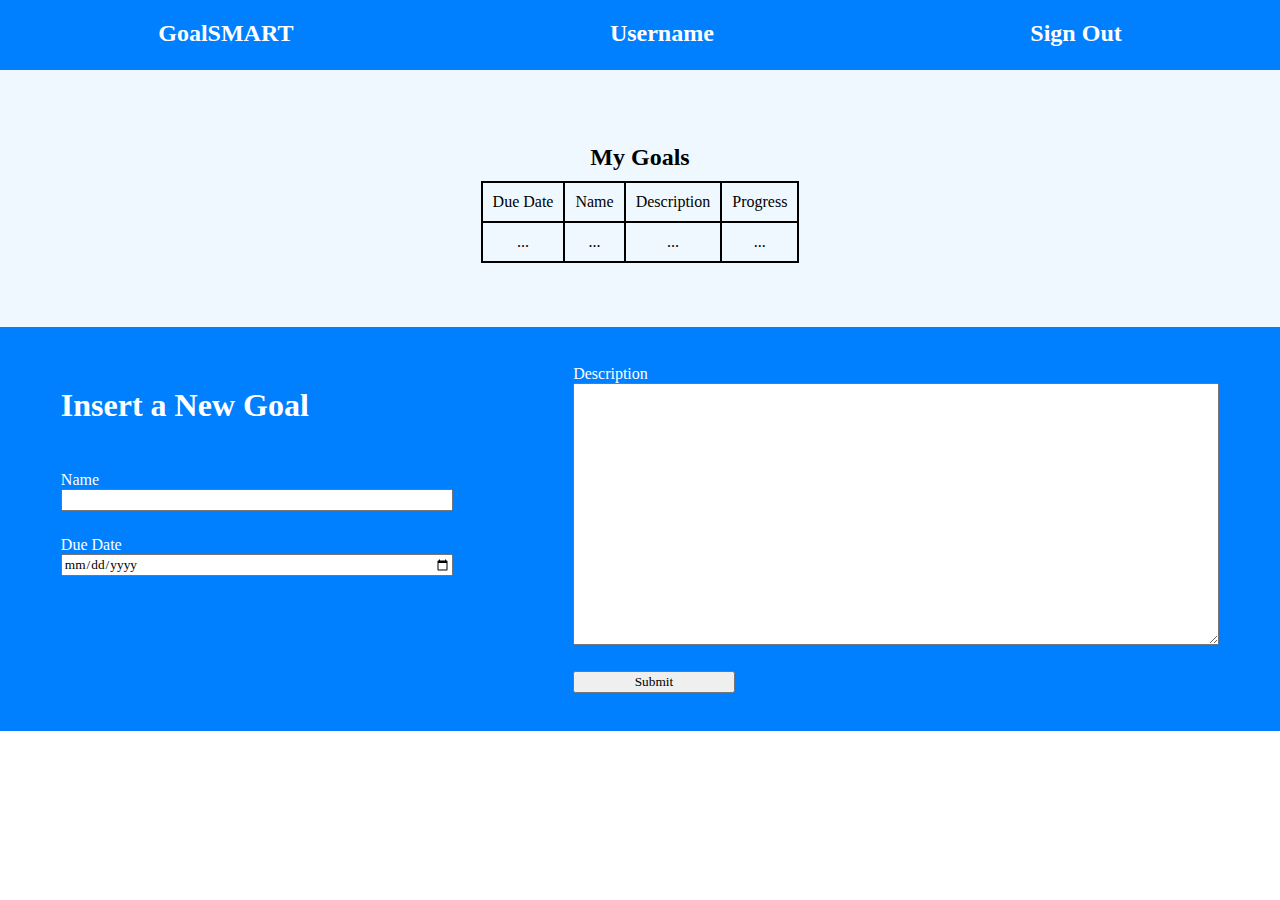
==== dashboard.html @ e57c9323 "Rename to Dashboard" ====
<!DOCTYPE html>

<html>
<head>
  <meta http-equiv="Content-Type" content="text/html; charset=utf-8"/>
  <title>Dashboard</title>
  <link href="stylesheet.css" rel="stylesheet" type="text/css">
</head>

<body>
  <div id="navbar">
    <h2>GoalSMART</h2>
    <h2>Username</h2>
    <h2>Sign Out</h2>
  </div>
  <div id="goalContainer">
    <h2>My Goals</h2>
    <table id="goals">
      <thead>
        <td>Due Date</td>
        <td>Name</td>
        <td>Description</td>
        <td>Progress</td>
      </thead>
      <tbody>
        <td>...</td>
        <td>...</td>
        <td>...</td>
        <td>...</td>
      </tbody>
    </table>
  </div>
  <form id="newGoalForm">
    <div class="containerCell">
      <h1>Insert a New Goal</h1>
      <div>
        <label for="goalName">Name</label>
        <input style="width: 30vw;"id="goalName" type="text" name="goalName">
      </div>
      <div>
        <label for="goalDue">Due Date</label> 
        <input id="goalDue" type="date" name="goalDue">
      </div>
    </div>
    <div>
      <div>
        <label for="goalDesc">Description</label>
        <textarea style="height:20vw; width:50vw;" id="goalDesc" name="goalDesc"></textarea> 
      </div>
      <input style="width:25%;"type="submit">
    </div>
  </form>
</body>
</html>
---- stylesheet.css ----
* {
    /* border: 2px solid black; */
    font-family:"Simply Rounded";
  }

@font-face {
    font-family: "Simply Rounded";
    src: url("fonts/Simply Rounded/Simply Rounded.ttf");
}
@font-face {
    font-family: "Simply Rounded";
    src: url("fonts/Simply Rounded/Simply Rounded Bold.ttf");
    font-weight: bold;
}
table, td, th {
    border: 2px solid black;
    border-collapse: collapse;
}
html { width:100%; margin:0; padding:0; }
body { width:100%; margin:0; padding:0; }

thead {
    /* font-weight: bold; */
}

#navbar {
    display: flex;
    align-items: center;
    flex-wrap: wrap;
    flex-direction: row;
    justify-content: space-around;
    background-color: #007FFFFF;
    color:white;
    padding-bottom: 3px;
    text-decoration: none;
}
#goalContainer {
    background-color: aliceblue;
    display: block;
    height: max-content;
    text-align: center;
    padding: 5%;
}
#goalContainer * {
    margin: 0 auto;
    min-width: fit-content;
    padding: 10px;
}
#newGoalForm {
    display: flex;
    background-color: #007FFFFF;
    padding: 3%;
    column-gap: 10%;
    justify-content: center;
    color:white;
    /* font-weight: bold; */
}
#newGoalForm div {
    display: flex;
    gap: 10%;
    flex-direction: column;
}
#newGoalForm > div {
    gap: 2vw;
}
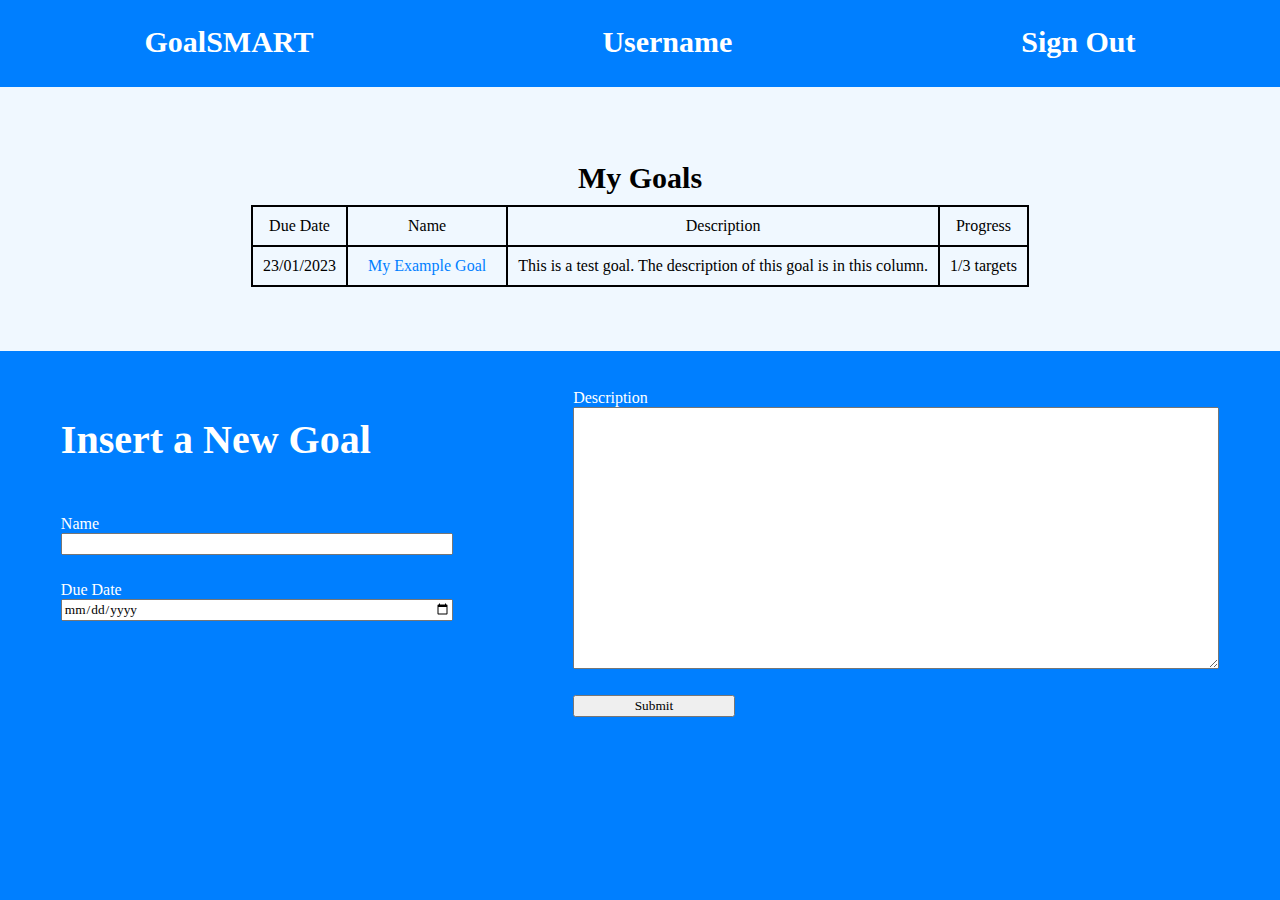
==== commit 5e58db39: "Merge branch 'master' of https://github.com/TimothyAxel/TimothyAxel.github.io" ====
--- a/dashboard.html
+++ b/dashboard.html
@@ -5,13 +5,47 @@
   <meta http-equiv="Content-Type" content="text/html; charset=utf-8"/>
   <title>Dashboard</title>
   <link href="stylesheet.css" rel="stylesheet" type="text/css">
+  <style>
+    #goalContainer {
+        background-color: aliceblue;
+        display: block;
+        height: max-content;
+        text-align: center;
+        padding: 5%;
+    }
+    #goalContainer * {
+        margin: 0 auto;
+        min-width: fit-content;
+        padding: 10px;
+    }
+    #newGoalForm {
+        display: flex;
+        background-color: #007FFFFF;
+        padding: 3%;
+        column-gap: 10%;
+        justify-content: center;
+        color:white;
+        /* font-weight: bold; */
+    }
+    #newGoalForm div {
+        display: flex;
+        gap: 10%;
+        flex-direction: column;
+    }
+    #newGoalForm > div {
+        gap: 2vw;
+    }
+    html {
+      background-color: #007FFFFF;
+    }
+  </style>
 </head>
 
 <body>
   <div id="navbar">
     <h2>GoalSMART</h2>
     <h2>Username</h2>
-    <h2>Sign Out</h2>
+    <h2><a href="index.html" style="color:inherit; text-decoration: none;">Sign Out</a></h2>        
   </div>
   <div id="goalContainer">
     <h2>My Goals</h2>
@@ -23,10 +57,12 @@
         <td>Progress</td>
       </thead>
       <tbody>
-        <td>...</td>
-        <td>...</td>
-        <td>...</td>
-        <td>...</td>
+        <tr>
+          <td>23/01/2023</td>
+          <td><a href="targets.html">My Example Goal</a></td>
+          <td>This is a test goal. The description of this goal is in this column.</td>
+          <td>1/3 targets</td>
+        </tr>
       </tbody>
     </table>
   </div>
--- a/stylesheet.css
+++ b/stylesheet.css
@@ -16,12 +16,27 @@
     border: 2px solid black;
     border-collapse: collapse;
 }
-html { width:100%; margin:0; padding:0; }
-body { width:100%; margin:0; padding:0; }
 
-thead {
-    /* font-weight: bold; */
+html, body {
+    height: 100%;
 }
+
+body {
+    margin: 0;
+    font-size: 100%;
+}
+
+h1 {
+    font-size: 2.5em;
+  }
+  
+  h2 {
+    font-size: 1.875em;
+  }
+  
+  p {
+    font-size: 0.875em;
+  }
 
 #navbar {
     display: flex;
@@ -34,32 +49,8 @@
     padding-bottom: 3px;
     text-decoration: none;
 }
-#goalContainer {
-    background-color: aliceblue;
-    display: block;
-    height: max-content;
-    text-align: center;
-    padding: 5%;
-}
-#goalContainer * {
-    margin: 0 auto;
-    min-width: fit-content;
-    padding: 10px;
-}
-#newGoalForm {
-    display: flex;
-    background-color: #007FFFFF;
-    padding: 3%;
-    column-gap: 10%;
-    justify-content: center;
-    color:white;
-    /* font-weight: bold; */
-}
-#newGoalForm div {
-    display: flex;
-    gap: 10%;
-    flex-direction: column;
-}
-#newGoalForm > div {
-    gap: 2vw;
+
+a {
+    color:#007FFFFF;
+    text-decoration: none;
 }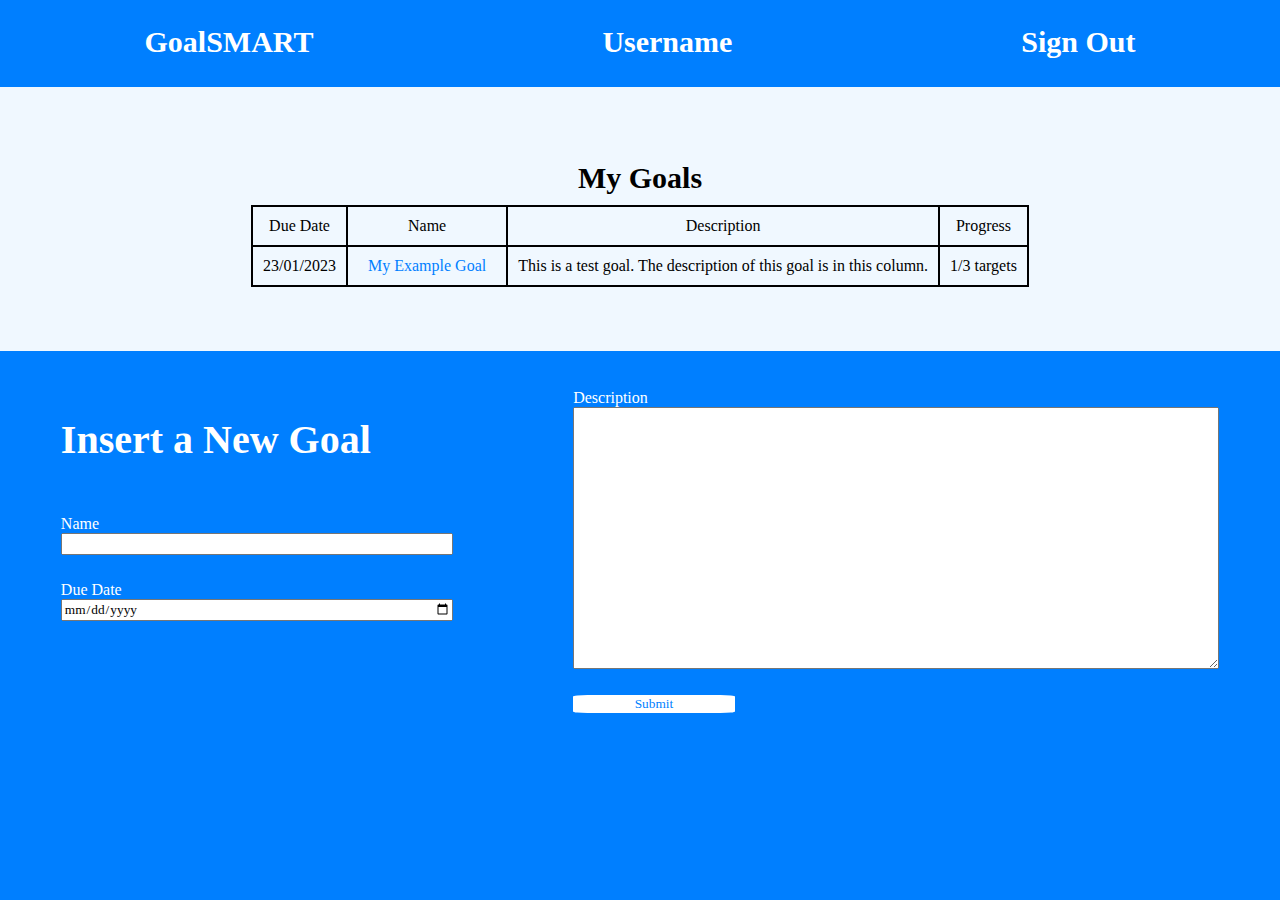
==== commit 642b29ba: "Revision to button styles" ====
--- a/dashboard.html
+++ b/dashboard.html
@@ -38,6 +38,13 @@
     html {
       background-color: #007FFFFF;
     }
+    input[type=submit] {
+        width: fit-content;
+        color: #007FFFFF;
+        background-color: white;
+        border: none;
+        border-radius: 9%;
+    } 
   </style>
 </head>
 
